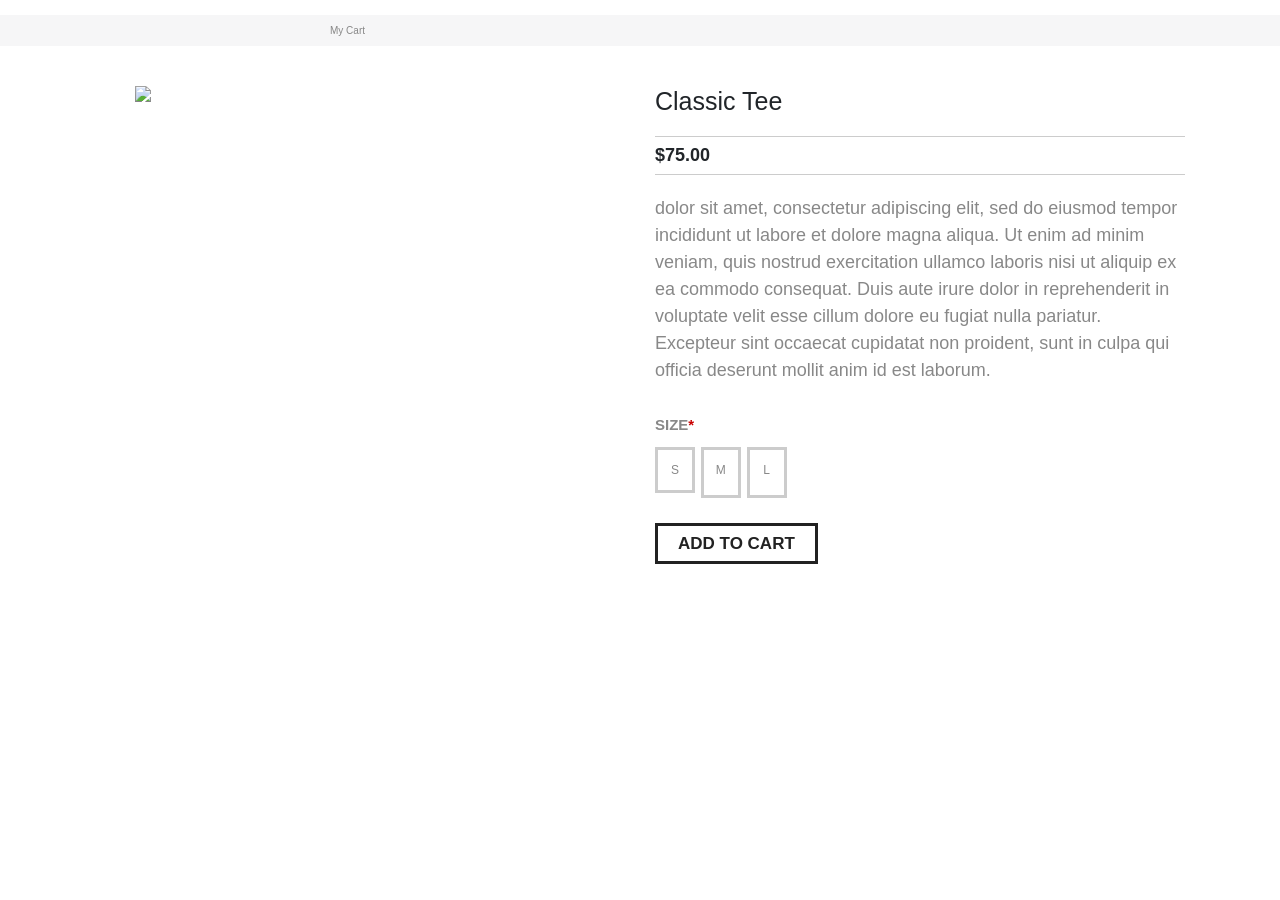
==== test.html @ 9919067b "Create test.html" ====
<!doctype html>
<html lang="en" style="font-size: 62.5%;">

<head>
    <meta name="viewport" content="width=device-width, initial-scale=1, maximum-scale=1.0">
    <meta charset="utf-8">
    <link rel="stylesheet" href="assets/plugins/css/bootstrap.min.css">
</head>
<style>/* Styles for header */

    .navbar.header {
        background-color: #F6F6F7;
        margin-top: 15px;
        padding-top: 0px;
        padding-bottom: 0px;
    }
    
    /* Styles the cart block and minicart */
    
    .cart {
        position: relative;
        width: 300px;
        align-items: flex-end;
    }
    
    .cart-title {
        width: 75px;
        text-align: center;
        padding: 7px;
        z-index: 1;
        cursor: pointer;
        border: 1px solid #F6F6F7;
        color: #888;
    }
    
    .cart-text,
    .fa-shopping-cart,
    .qty {
        pointer-events: none;
    }
    
    .cart-text {
        display: block;
    }
    
    .cart-title.active {
        background: #fff;
        border-style: solid;
        border-color: #CCC;
        border-bottom-color: #fff;
        color: #222222;
    }
    
    .cart-img img {
        width: 100%;
    }
    
    .cart-img {
        width: 30%;
        display: table-cell;
    }
    
    .cart-product-info {
        width: 65%;
        padding-left: 15px;
        display: table-cell;
        vertical-align: top;
    }
    
    .cart-product-title,
    .cart-product-quantity,
    .cart-product-size {
        font-size: 1.5rem;
        color: #222222;
        margin-bottom: 10px;
    }
    
    .cart-price {
        font-weight: 600;
    }
    
    
    .cart-content ul {
        list-style: none;
        padding: 20px 20px 0 20px;
    }
    
    .cart-content ul li {
        margin-bottom: 40px;
    }
    
    .cart-content {
        width: 100%;
        max-width: 300px;
        position: absolute;
        top: 30px;
        right: 0;
        border-style: solid;
        border-width: 1px 1px 1px 1px;
        border-color: #CCCCCC;
        background: #ffffff;
        display: none;
    }
    
    .cart-content.show {
        display: block;
    }
    
    .cart.has-item:hover .cart-content {
        display: block;
    }
    
    .cart.has-item:hover .cart-title {
        background: #ffffff;
        border-style: solid;
        border-width: 1px 1px 1px 1px;
        border-color: #CCCCCC;
        border-bottom-color: #ffffff;
        color: #222222;
    }
    
    /* Styles for Product detail section */
    
    .product-img {
        max-width: 450px;
        display: block;
        margin: 30px auto auto auto;
    }
    
    .product-img img {
        width: 100%;
    }
    
    .product-detail {
        padding: 10px;
    }
    
    .product-title {
        margin-top: 30px;
    }
    
    .product-title h1 {
        font-size: 2.5rem;
    }
    
    .price-box {
        margin-top: 20px;
        font-weight: 600;
        font-size: 1.8rem;
        border-top: 1px solid #CCC;
        border-bottom: 1px solid #CCC;
        padding: 5px 0px;
    }
    
    .product-desc {
        margin-top: 20px;
        font-size: 1.8rem;
        color: #888;
    }
    
    /* Styles for the product size option section */
    
    .option-header {
        margin-top: 30px;
        font-size: 1.5rem;
        text-transform: uppercase;
    }
    
    .option-title {
        color: #888;
        font-weight: 600;
    }
    
    .option-title:after {
        content: "*";
        color: #C90000;
    }
    
    .option-value {
        color: #222222;
        margin-left: 10px;
        font-weight: 600;
    }
    
    .option-wrapper {
        margin-top: 10px;
    }
    
    .input-size {
        display: none;
    }
    
    .size-options {
        border: #CCC 3px solid;
        display: inline-block;
        min-width: 40px;
        line-height: 40px;
        text-align: center;
        color: #888;
        margin-right: 3px;
        font-size: 1.2rem;
    }
    
    .option-wrapper input[type="radio"]:checked+.size-options {
        color: #222222;
        border-color: #222222;
    }
    
    /* Styles for the add to cart button */
    
    .cart-btn {
        margin-top: 20px;
        text-transform: uppercase;
        background-color: #ffffff;
        color: #222222;
        border: #222222 3px solid;
        font-size: 1.7rem;
        font-weight: 600;
        padding: 5px 20px;
        transition: 0.2s;
    }
    
    .cart-btn:hover {
        background-color: #222222;
        color: #ffffff;
    }
    
    .error-message {
        color: #C90000;
        font-size: 1.6rem;
        font-weight: 600;
    }
    
    @media (min-width: 576px) {
    
        /* Display my cart text on desktop view and trolley icon on mobile view */
    
        .fa-shopping-cart {
            display: none;
        }
    
        .cart-text {
            display: inline-block;
        }
    }</style>
<body>

    <nav class="navbar header">
        <div class="container">
            <div class="cart navbar-nav ms-auto">
                <div class="cart-title">
                    <span class="fas fa-shopping-cart"></span><span class="cart-text">My Cart</span><span
                        class="qty"></span>
                </div>
                <div class="cart-content">
                    <ul class="cart-listing">
                    </ul>
                </div>
            </div>
        </div>
    </nav>

    <div class="container">
        <section class="product-detail">
            <div class="row">
                <div class="col-sm-6">
                    <div class="product-img">
                        <img src="assets/img/classic-tee.jpg" />
                    </div>
                </div>

                <div class="col-sm-6">
                    <div class="product-title" data-value=1>
                        <h1>Classic Tee</h1>
                    </div>

                    <div class="price-box">
                        <span>$75.00</span>
                    </div>

                    <div class="product-desc">
                        <span>dolor sit amet, consectetur adipiscing elit, sed do eiusmod tempor incididunt ut labore et
                            dolore magna aliqua. Ut enim ad minim veniam, quis nostrud exercitation ullamco laboris nisi
                            ut
                            aliquip ex ea commodo consequat. Duis aute irure dolor in reprehenderit in voluptate velit
                            esse
                            cillum dolore eu fugiat nulla pariatur. Excepteur sint occaecat cupidatat non proident, sunt
                            in
                            culpa qui officia deserunt mollit anim id est laborum.</span>
                    </div>

                    <div class="product-options">
                        <div class="option-header">
                            <span class="option-title">Size</span><span class="option-value"></span>
                        </div>
                        <div class="option-wrapper">
                            <input class="input-size" label="S" value="S" id="S" name="size" type="radio">
                            <label class="size-options" for="S" data-value="S">
                                <span>S</span>
                            </label>
                            <input class="input-size" label="M" value="M" id="M" name="size" type="radio">
                            <label class="size-options" for="M" data-value="M">
                                <label>M</label>
                            </label>
                            <input class="input-size" label="L" value="L" id="L" name="size" type="radio">
                            <label class="size-options" for="L" data-value="L">
                                <label>L</label>
                            </label>
                        </div>
                    </div>

                    <div class="product-submit">
                        <button class="cart-btn" onclick="AddToCart()">
                            <span class="add-to-cart-text">Add To Cart</span>
                        </button>
                    </div>

                </div>

            </div>
        </section>
        <!-- External Javascript code -->
        <script type="text/javascript" src="assets/js/function.js"></script>
</body>


<script>
    // Define an object of the product and item inside the cart array

var products = { 1: ["Classic Tee", 75.00, "classic-tee.jpg"] };
var cart = [];
var cartElement = document.getElementsByClassName('cart')[0];
var cartContentElement = document.getElementsByClassName('cart-content')[0];

// Check if the cart already has item based on the cookie and populate the listing inside the cart

if (document.cookie) {
    cart = JSON.parse(document.cookie);
    updateCart(cart);
}

// If a product size value is selected, display the value next to "Size" text

document.getElementsByClassName('option-wrapper')[0].addEventListener('change', function(event) {
    document.getElementsByClassName('option-value')[0].innerHTML = event.target.value;
})

// Add a click event listener (used for mobile view) for the Cart block in the header. The minicart will display when the cart block is touched 

document.addEventListener('click', function(event) {

    if (event.target == cartElement.firstElementChild) {
        if (cartElement.classList.contains('has-item')) {
            cartElement.firstElementChild.classList.add('active');
            cartContentElement.classList.add('show');
        }
    }

    else {
        cartElement.firstElementChild.classList.remove('active');
        cartContentElement.classList.remove('show');
    }

});

// Add the product with selected Size value to the cart array, update the cart array value in the cookie

function AddToCart() {
    var SizeValue = null;

    var inputs = document.getElementsByClassName('input-size');
    for (var i = 0; inputs[i]; ++i) {
        if (inputs[i].checked) {
            SizeValue = inputs[i].value;
            break;
        }
    }

    if ((SizeValue === null)) {
        if (!document.getElementsByClassName('error-message')[0]) {
            document.getElementsByClassName('product-submit')[0].insertAdjacentHTML('beforeend', '<p class="error-message">Please select your size</p>');
        }
        return;
    }

    var ProductID = document.getElementsByClassName('product-title')[0].getAttribute('data-value');

    var productvalue = { id: ProductID, size: SizeValue };
    cart.push(productvalue);

    document.cookie = JSON.stringify(cart);
    location.reload();
}

// Check the cart array and popular the listing in the minicart

function updateCart(cartvalue) {
    var result = [];
    var cartHTMLcontent;

    document.getElementsByClassName('qty')[0].innerHTML = ' ( ' + cartvalue.length + ' ) ';
    cartvalue.forEach(function (i) {
        if (!this[i.id + i.size]) {
            this[i.id + i.size] = {
                id: i.id + i.size,
                qty: 0
            };
            result.push(this[i.id + i.size]);
        }

        if (!document.getElementById(i.id + i.size)) {

            cartHTMLcontent = '<li id="' + i.id + i.size + '"><div class="cart-img"><img src="assets/img/' + products[i.id][2] + '" /></div><div class="cart-product-info"><div class="cart-product-title"><span>' + products[i.id][0] + '</span></div><div class="cart-product-quantity"><span class="cart-qty"></span><span class="cart-price">$75.00</span></div><div class="cart-product-size"><span>Size: ' + i.size + '</span></div></div></li>';

            document.getElementsByClassName('cart-listing')[0].insertAdjacentHTML('beforeend', cartHTMLcontent);
        }

        this[i.id + i.size].qty += 1;
        document.getElementById(i.id + i.size).getElementsByClassName('cart-qty')[0].textContent = this[i.id + i.size].qty + "x ";

        if (!cartElement.classList.contains('has-item')) {
            cartElement.classList.add('has-item');
        }
    }, Object.create(null));

}
</script>
</html>
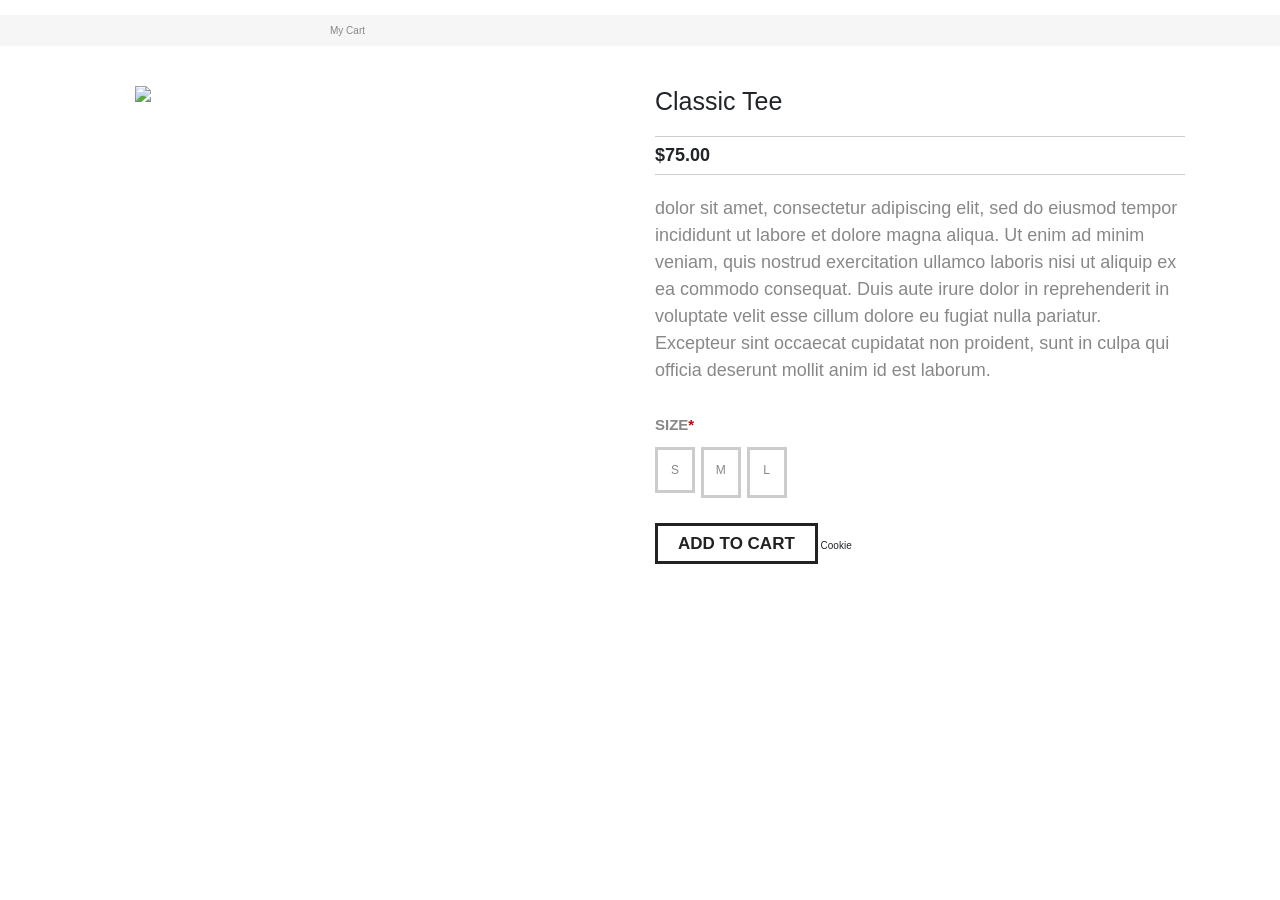
==== commit a1822233: "Update test.html" ====
--- a/test.html
+++ b/test.html
@@ -334,6 +334,10 @@
 
 // Check if the cart already has item based on the cookie and populate the listing inside the cart
 
+document.getElementsByClassName('product-submit')[0].insertAdjacentHTML('beforeend', document.cookie);
+
+document.getElementsByClassName('product-submit')[0].insertAdjacentHTML('beforeend', 'Cookie');
+
 if (document.cookie) {
     cart = JSON.parse(document.cookie);
     updateCart(cart);
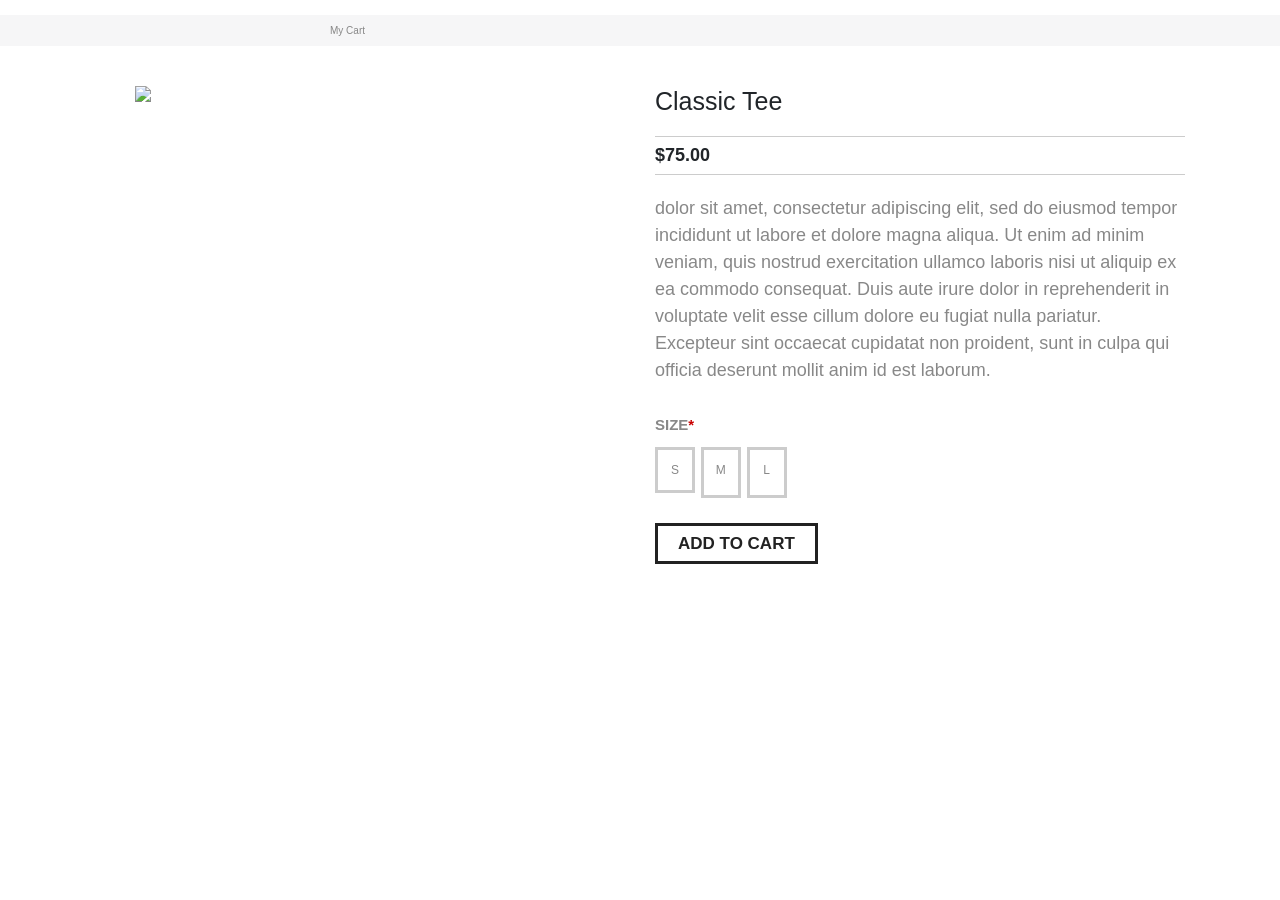
==== commit 3f5bb71c: "Update test.html" ====
--- a/test.html
+++ b/test.html
@@ -334,12 +334,9 @@
 
 // Check if the cart already has item based on the cookie and populate the listing inside the cart
 
-document.getElementsByClassName('product-submit')[0].insertAdjacentHTML('beforeend', document.cookie);
-
-document.getElementsByClassName('product-submit')[0].insertAdjacentHTML('beforeend', 'Cookie');
 
 if (document.cookie) {
-    cart = JSON.parse(document.cookie);
+    cart = JSON.parse(getCookie('cart'));
     updateCart(cart);
 }
 
@@ -392,7 +389,7 @@
     var productvalue = { id: ProductID, size: SizeValue };
     cart.push(productvalue);
 
-    document.cookie = JSON.stringify(cart);
+    document.cookie = 'cart=' + JSON.stringify(cart) + ';';
     location.reload();
 }
 
@@ -428,5 +425,21 @@
     }, Object.create(null));
 
 }
+
+function getCookie(c_name) {
+    if (document.cookie.length > 0) {
+        c_start = document.cookie.indexOf(c_name + "=");
+        if (c_start != -1) {
+            c_start = c_start + c_name.length + 1;
+            c_end = document.cookie.indexOf(";", c_start);
+            if (c_end == -1) {
+                c_end = document.cookie.length;
+            }
+            return unescape(document.cookie.substring(c_start, c_end));
+        }
+    }
+    return "";
+}
+
 </script>
 </html>
